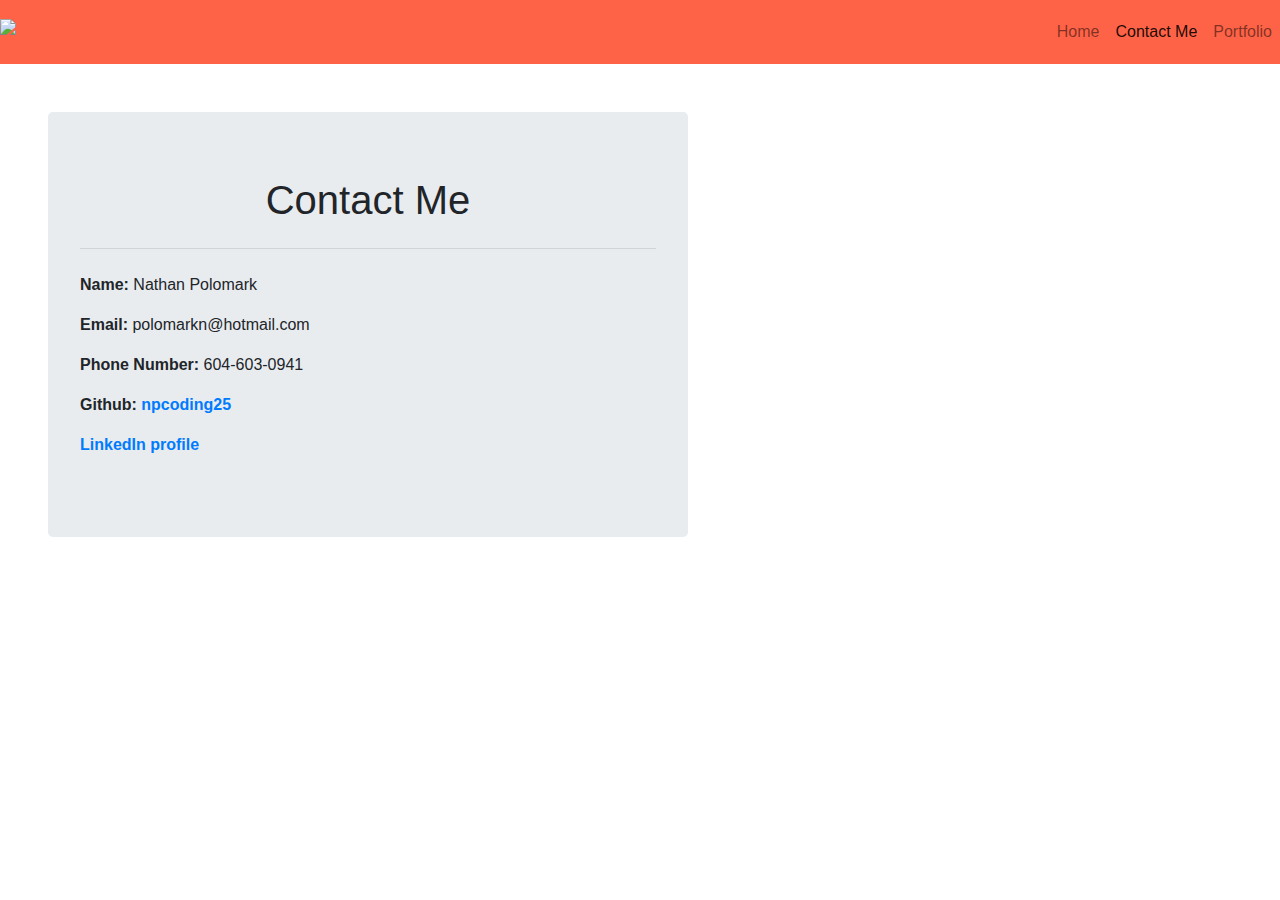
==== contact.html @ f1a03752 "Did README, fixed typos and slight style changes" ====
<!DOCTYPE html>
<html lang="en">
<head>
    <meta charset="UTF-8">
    <meta name="viewport" content="width=device-width, initial-scale=1.0">
    <link rel="icon" type="image/png" href="./images/favicon.ico">
    <link rel="stylesheet" href="https://stackpath.bootstrapcdn.com/bootstrap/4.5.2/css/bootstrap.min.css" integrity="sha384-JcKb8q3iqJ61gNV9KGb8thSsNjpSL0n8PARn9HuZOnIxN0hoP+VmmDGMN5t9UJ0Z" crossorigin="anonymous">
    <link rel="stylesheet" href="style.css">
    <title>Nathan Polomark-Contact</title>
</head>
<body>

<!--Navbar-->
    <nav class="navbar navbar-light navbar-expand-lg" style ="background-color: tomato">
        <img class="img float-left" src="./images/Logo-Initials.png"/>
        <button class="navbar-toggler" type="button" data-toggle="collapse" data-target="#navbarNav" aria-controls="navbarNav" aria-expanded="false" aria-label="Toggle navigation">
            <span class="navbar-toggler-icon"><i class="fas fa-bars fa-1x"></i></span>
        </button>
        <nav class="collapse navbar-collapse" id="navbarNav">
            <ul class="navbar-nav">
                <li class="nav-item">
                    <a class="nav-link" href="index.html">Home</a>
                </li>
                <li class="nav-item active">
                    <a class="nav-link" href="contact.html">Contact Me <span class="sr-only">(current)</span></a>
                </li>
                <li class="nav-item">
                    <a class="nav-link" href="portfolio.html">Portfolio</a>
                </li>
            </ul>
        </nav>
    </nav>
    <!--My personal info-->
    <article class="jumbotron contact-jumbo mx-5">
        <h1>Contact Me</h1>
        <hr class="my-4">
        <p><b>Name: </b>Nathan Polomark</p>
        <p><b>Email: </b>polomarkn@hotmail.com</p>
        <p><b>Phone Number: </b>604-603-0941</p>
        <p><b>Github: <a href="https://github.com/npcoding25">npcoding25</a></b></p>
        <p><b><a href="https://www.linkedin.com/in/nathan-polomark-363b2a1b4/">LinkedIn profile</a></b></p>
    </article>
</body>
</html>
---- style.css ----
.img {
    height: 3vh;
    position: absolute;
    left: 0; 
}

.navbar {
    padding: 2rem;
}

.navbar-nav {
    position: absolute;
    right: 0;;
}

.nav-link {
    font-family: 'Poppins', sans-serif;
}

.navbar-toggler {
    position: absolute;
    right: 10px;
}

body {
    background-image: url("https://images.unsplash.com/photo-1556741495-4a9f3c6935e8?ixlib=rb-1.2.1&auto=format&fit=crop&w=500&q=60");
    background-repeat: no-repeat;
    background-size: cover;
}

.jumbotron {
    margin-top: 3em;
    height: 200%;
    background-image: url("https://images.unsplash.com/photo-1508135583552-3a0882cbd2e6?ixlib=rb-1.2.1&auto=format&fit=crop&w=500&q=60");
    background-size: cover;
}

.contact-jumbo {
    width: 50%;
}

.card-title {
    padding: 0.5rem;
    margin-bottom: 0rem;
    font-family: 'Poppins', sans-serif;
    text-align: center;
    font-style: inherit;
}

.card-img-top {
    margin-top: 0rem;
}

.weather-img {
    padding: 0.75rem;
}

.dayplanner-img {
    padding: 0.75rem;
}

.card-text {
    font-family: 'Poppins', sans-serif;
}

.col-lg-9 .card {
    width: 30rem;
}

h1 {
    text-align: center;
}
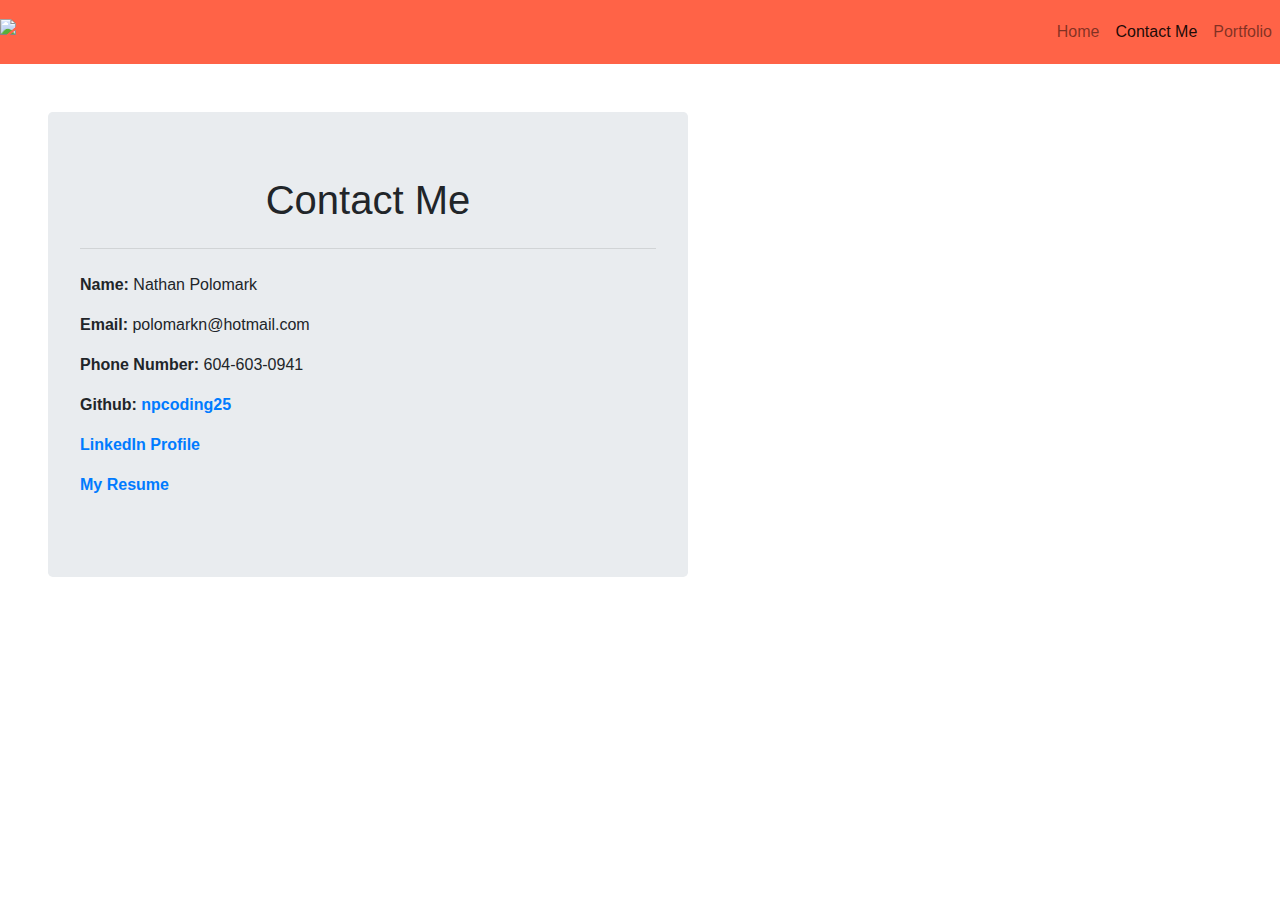
==== commit f4ec18e4: "Added bootstrap js for toggle button" ====
--- a/contact.html
+++ b/contact.html
@@ -38,7 +38,11 @@
         <p><b>Email: </b>polomarkn@hotmail.com</p>
         <p><b>Phone Number: </b>604-603-0941</p>
         <p><b>Github: <a href="https://github.com/npcoding25">npcoding25</a></b></p>
-        <p><b><a href="https://www.linkedin.com/in/nathan-polomark-363b2a1b4/">LinkedIn profile</a></b></p>
+        <p><b><a href="https://www.linkedin.com/in/nathan-polomark-363b2a1b4/">LinkedIn Profile</a></b></p>
+        <p><b><a href="https://docs.google.com/document/d/1dStC3cf8tHPLdvv5quHpSrnj5tJt4LtIwSy6FeO1B2s/edit?usp=sharing">My Resume</a></b></p>
     </article>
+
+    <script src="https://code.jquery.com/jquery-3.5.1.slim.min.js" integrity="sha384-DfXdz2htPH0lsSSs5nCTpuj/zy4C+OGpamoFVy38MVBnE+IbbVYUew+OrCXaRkfj" crossorigin="anonymous"></script>
+    <script src="https://cdn.jsdelivr.net/npm/bootstrap@4.5.3/dist/js/bootstrap.bundle.min.js" integrity="sha384-ho+j7jyWK8fNQe+A12Hb8AhRq26LrZ/JpcUGGOn+Y7RsweNrtN/tE3MoK7ZeZDyx" crossorigin="anonymous"></script>
 </body>
 </html>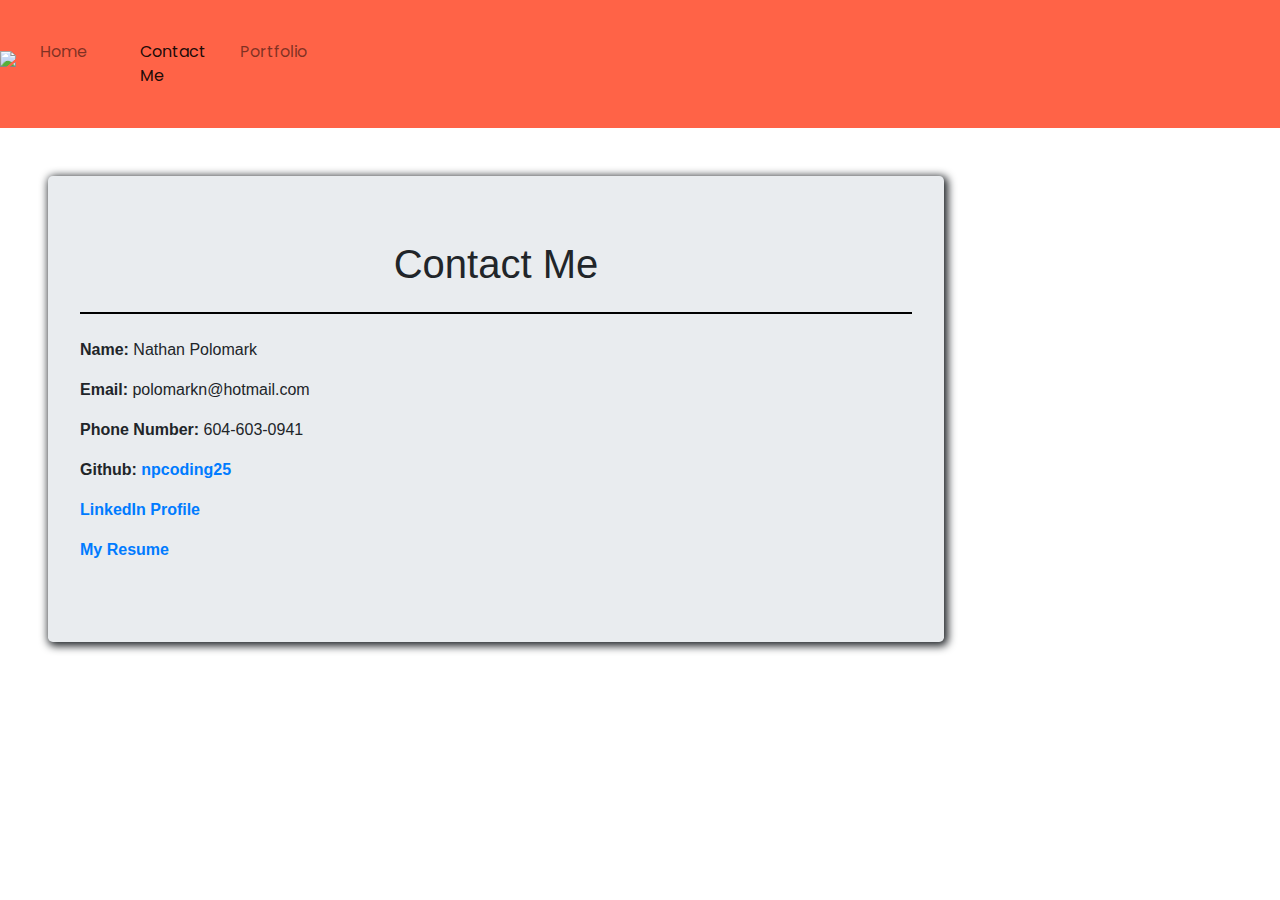
==== commit d93fc77a: "Styled and formatted cards, fixed mobile navbar but broke desktop" ====
--- a/contact.html
+++ b/contact.html
@@ -4,6 +4,7 @@
     <meta charset="UTF-8">
     <meta name="viewport" content="width=device-width, initial-scale=1.0">
     <link rel="icon" type="image/png" href="./images/favicon.ico">
+    <link rel="stylesheet" href="https://fonts.googleapis.com/css2?family=Poppins:wght@500&display=swap">
     <link rel="stylesheet" href="https://stackpath.bootstrapcdn.com/bootstrap/4.5.2/css/bootstrap.min.css" integrity="sha384-JcKb8q3iqJ61gNV9KGb8thSsNjpSL0n8PARn9HuZOnIxN0hoP+VmmDGMN5t9UJ0Z" crossorigin="anonymous">
     <link rel="stylesheet" href="style.css">
     <title>Nathan Polomark-Contact</title>
@@ -17,7 +18,7 @@
             <span class="navbar-toggler-icon"><i class="fas fa-bars fa-1x"></i></span>
         </button>
         <nav class="collapse navbar-collapse" id="navbarNav">
-            <ul class="navbar-nav">
+            <ul class="navbar-nav float-right">
                 <li class="nav-item">
                     <a class="nav-link" href="index.html">Home</a>
                 </li>
--- a/style.css
+++ b/style.css
@@ -9,12 +9,25 @@
 }
 
 .navbar-nav {
-    position: absolute;
-    right: 0;;
+    position: relative;
+    right: 0;
+    /* float: right; */
+    padding-right: 2rem;
+}
+
+#navbarNav {
+    position: relative;
+}
+
+.nav-item {
+    width: 100px;
+    float: right;
 }
 
 .nav-link {
     font-family: 'Poppins', sans-serif;
+    padding-right: 1 rem;
+    padding-top: 1 rem;
 }
 
 .navbar-toggler {
@@ -33,10 +46,26 @@
     height: 200%;
     background-image: url("https://images.unsplash.com/photo-1508135583552-3a0882cbd2e6?ixlib=rb-1.2.1&auto=format&fit=crop&w=500&q=60");
     background-size: cover;
+    box-shadow: 2px 2px 8px 2px;
 }
 
 .contact-jumbo {
-    width: 50%;
+    width: 70%;
+}
+
+.card-group {
+    display: grid;
+    grid-template-columns: 1fr 1fr 1fr;
+    grid-gap: 5px;
+    justify-content: center;
+}
+
+.card {
+    margin-bottom: 0.5rem;
+    border-radius: 1%;
+    border: solid black;
+    border-width: 2px;
+    box-shadow: 1px 1px 10px 1px;
 }
 
 .card-title {
@@ -49,6 +78,15 @@
 
 .card-img-top {
     margin-top: 0rem;
+    box-shadow: 1px 1px 8px 1px;
+}
+
+.code-img {
+    height: 11.5rem;
+}
+
+.small-card-img {
+    height: 14rem;
 }
 
 .weather-img {
@@ -69,4 +107,33 @@
 
 h1 {
     text-align: center;
+}
+
+hr {
+    border: solid 0.5px black;
+}
+
+.about {
+    color: black;
+    font-size: large;
+}
+
+@media only screen and (max-width: 991px) {
+    .card-group {
+        grid-template-columns: 1fr 1fr;
+        grid-gap: 20px;
+    }
+} 
+
+@media only screen and (max-width: 767px) {
+    .card-group {
+        grid-template-columns: 1fr;
+        grid-gap: 20px;
+    }
+} 
+
+@media only screen and (min-width: 1200px) {
+    .card-group {
+        grid-gap: 50px;
+    }
 }